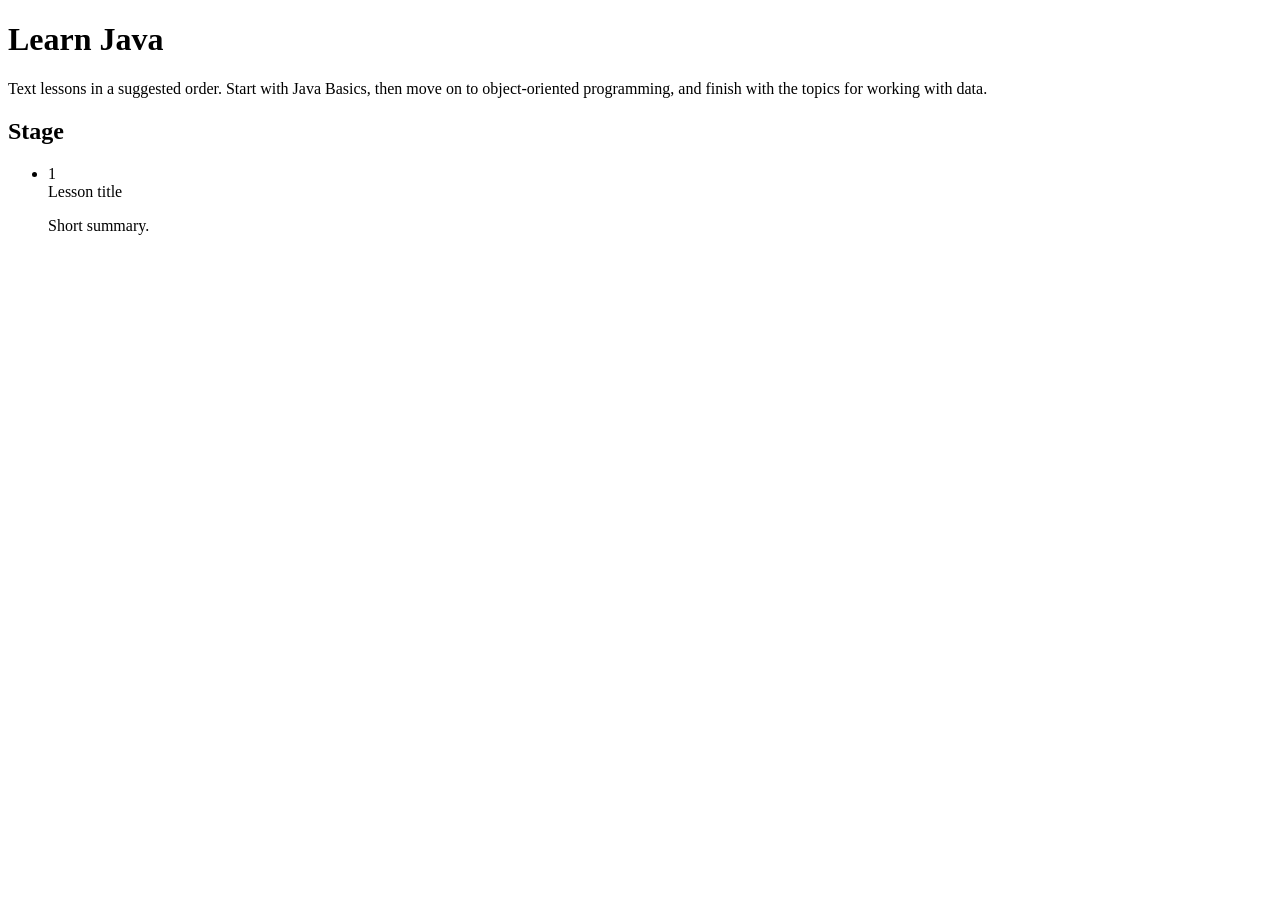
==== src/main/resources/templates/learn.html @ 18e4a1ac "Prepare JavaLearn for deployment" ====
<!DOCTYPE html>
<html lang="en" xmlns:th="http://www.thymeleaf.org">
<head th:replace="~{pages :: head('Learn Java - JavaLearn')}"></head>
<body>
<header th:replace="~{pages :: header('learn')}"></header>

<main class="container page">
    <h1>Learn Java</h1>
    <p class="page-intro">
        Text lessons in a suggested order. Start with Java Basics, then move on to
        object-oriented programming, and finish with the topics for working with data.
    </p>

    <section class="stage" th:each="stage : ${stages}">
        <h2 th:text="${stage.key}">Stage</h2>
        <ul class="lesson-list">
            <li th:each="lesson : ${stage.value}">
                <span class="num" th:text="${lesson.number}">1</span>
                <div>
                    <a th:href="@{/learn/{slug}(slug=${lesson.slug})}" th:text="${lesson.title}">Lesson title</a>
                    <p th:text="${lesson.summary}">Short summary.</p>
                </div>
            </li>
        </ul>
    </section>
</main>

<footer th:replace="~{pages :: footer}"></footer>
</body>
</html>
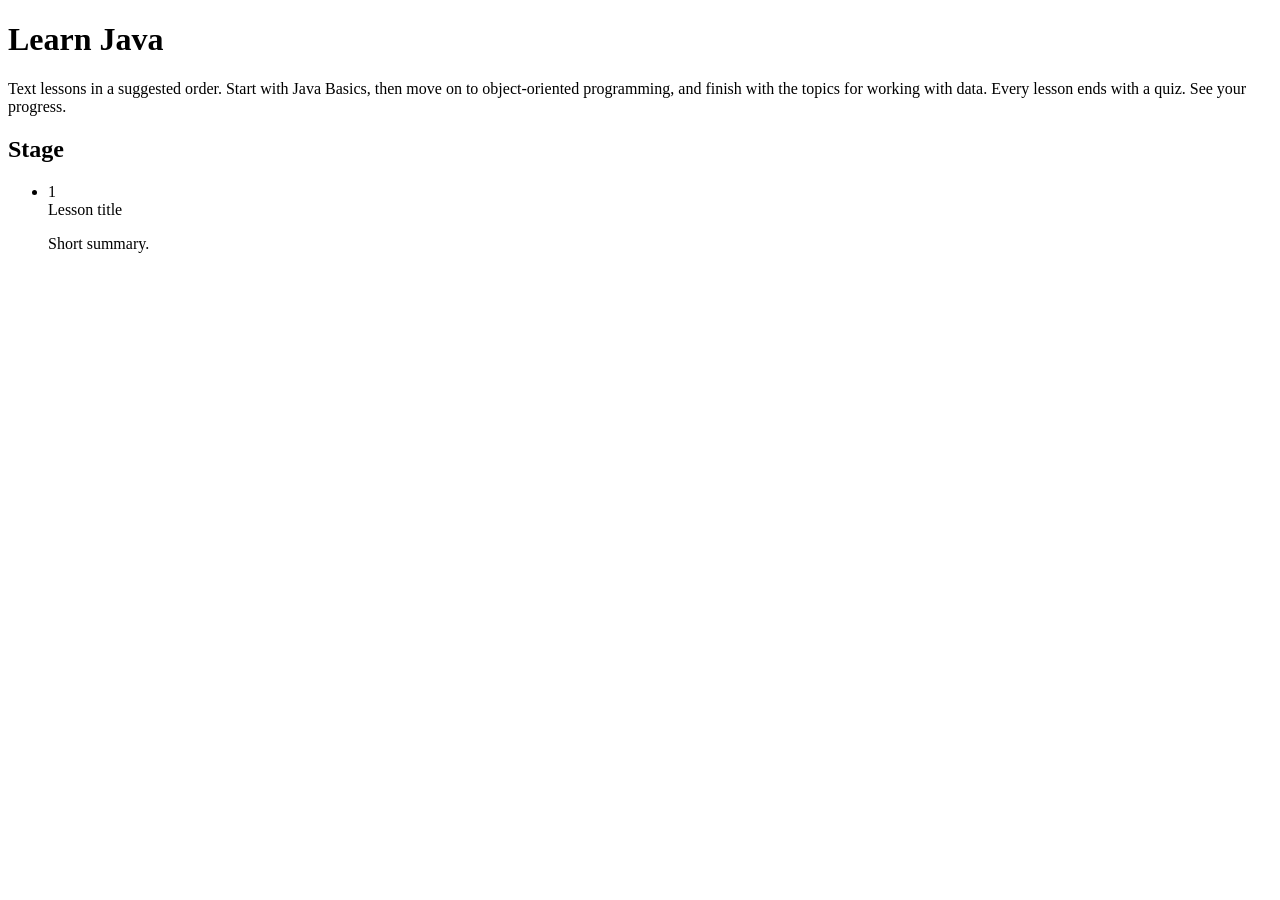
==== commit 05fccd7b: "Replace JavaLearn with updated version" ====
--- a/src/main/resources/templates/learn.html
+++ b/src/main/resources/templates/learn.html
@@ -5,16 +5,18 @@
 <header th:replace="~{pages :: header('learn')}"></header>
 
 <main class="container page">
+    <nav th:replace="~{pages :: navStrip('/', 'Home')}"></nav>
     <h1>Learn Java</h1>
     <p class="page-intro">
         Text lessons in a suggested order. Start with Java Basics, then move on to
         object-oriented programming, and finish with the topics for working with data.
+        Every lesson ends with a quiz. <a th:href="@{/progress}">See your progress</a>.
     </p>
 
     <section class="stage" th:each="stage : ${stages}">
         <h2 th:text="${stage.key}">Stage</h2>
         <ul class="lesson-list">
-            <li th:each="lesson : ${stage.value}">
+            <li th:each="lesson : ${stage.value}" th:attr="data-lesson-slug=${lesson.slug}">
                 <span class="num" th:text="${lesson.number}">1</span>
                 <div>
                     <a th:href="@{/learn/{slug}(slug=${lesson.slug})}" th:text="${lesson.title}">Lesson title</a>
@@ -26,5 +28,6 @@
 </main>
 
 <footer th:replace="~{pages :: footer}"></footer>
+<script th:src="@{/js/learn.js}"></script>
 </body>
 </html>
